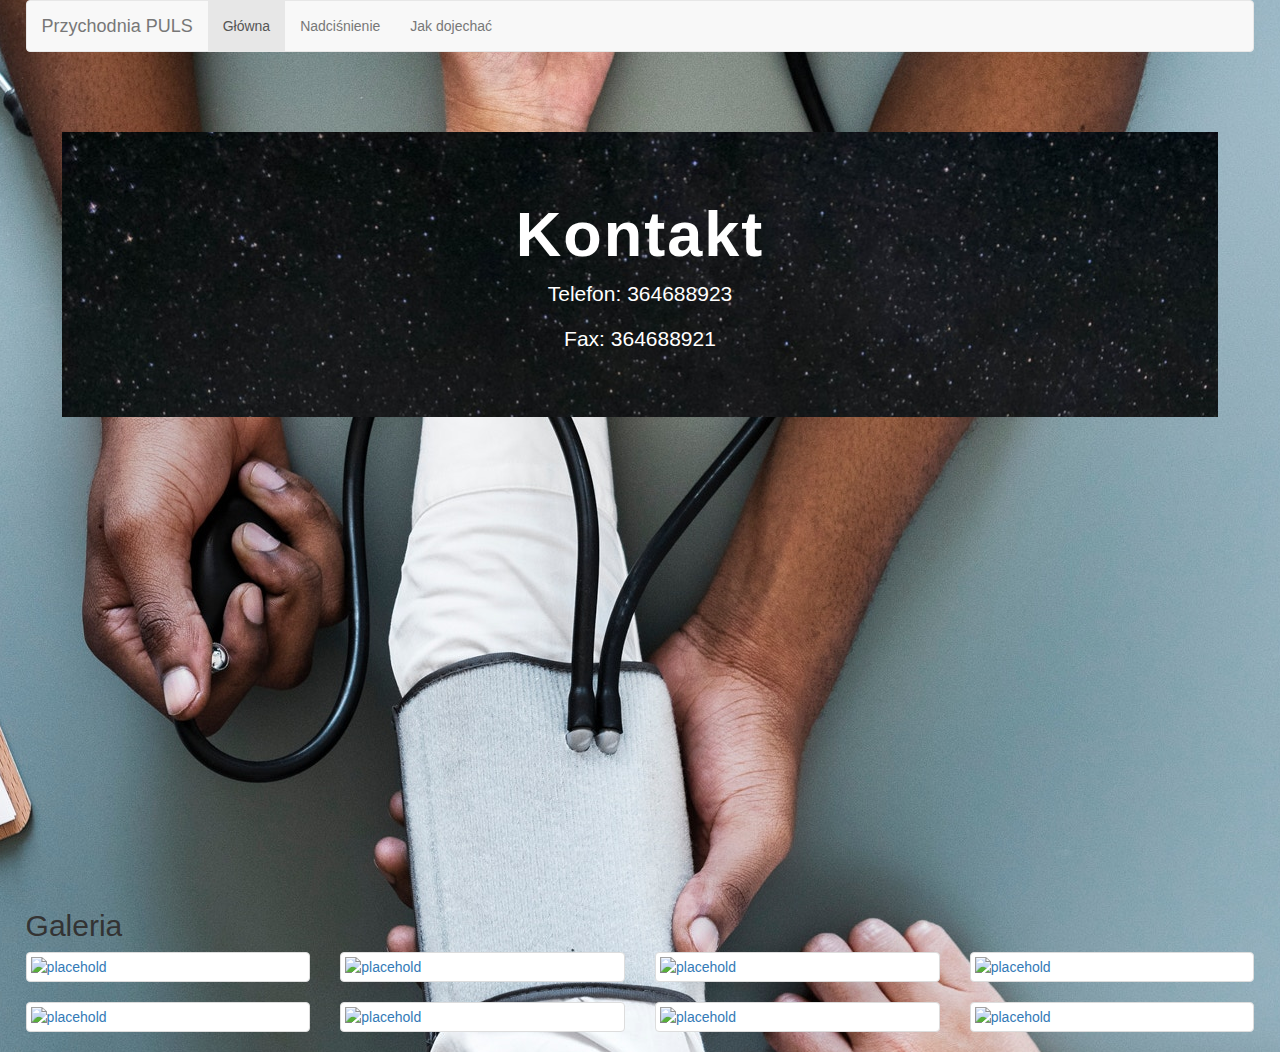
==== mapa.html @ 68991e75 "add all files and images" ====
<!DOCTYPE html>
<html lang="pl">
	<head>
    	<meta charset="UTF-8">
    	<link rel="stylesheet" type="text/css" href="https://maxcdn.bootstrapcdn.com/bootstrap/3.3.7/css/bootstrap.min.css">
		<link rel="stylesheet" type="text/css" href="style.css">
		<title>Przychodnia PULS</title>
	</head>
	<body>
		<nav class="navbar navbar-default">
		  <div class="container-fluid">
			<!-- Brand and toggle get grouped for better mobile display -->
			<div class="navbar-header">

			  <button type="button" class="navbar-toggle collapsed" data-toggle="collapse" data-target="#bs-example-navbar-collapse-1" aria-expanded="false">
				<span class="sr-only">Toggle navigation</span>
				<span class="icon-bar"></span>
				<span class="icon-bar"></span>
				<span class="icon-bar"></span>
			  </button>
			  <a class="navbar-brand" href="#">Przychodnia PULS</a>
			</div>

			<!-- Collect the nav links, forms, and other content for toggling -->
			<div class="collapse navbar-collapse" id="bs-example-navbar-collapse-1">
				<ul class="nav navbar-nav">
					<li class="active"><a href="index.html">Główna<span class="sr-only">(current)</span></a></li>
					<li><a href="nadcisnienie.html">Nadciśnienie</a></li>
					<li><a href="mapa.html">Jak dojechać</a></li>
				</ul>
			</div>
			</div>
		</nav>
	
		<section class="text-center prevention">
			<div class="jumbotron text-center">
				<div class="container">
				<h1> Kontakt </h1>
				<p> Telefon: 364688923  </p>
				<p> Fax: 364688921 </p>
				</div>
			</div>
		</section>
		<iframe src="https://www.google.com/maps/embed?pb=!1m18!1m12!1m3!1d2932.4106825473364!2d-114.46711838519214!3d42.695024179165806!2m3!1f0!2f0!3f0!3m2!1i1024!2i768!4f13.1!3m3!1m2!1s0x54ac9dc38cf32265%3A0x50ca7ab5ab547fe5!2s287+Bob+Barton+Rd%2C+Jerome%2C+ID+83338%2C+Stany+Zjednoczone!5e0!3m2!1spl!2spl!4v1529043836399" width="100%" height="400" frameborder="0" style="border:0" allowfullscreen>
		</iframe>
				<h2>Galeria</h2>
				<div class="row">
					<div class="col-xs-12 col-sm-6 col-md-3">
				    	<a href="#" class="thumbnail">
				    	<img class="img-responsive" src="http://placehold.it/300x300" alt="placehold">
				    	</a>
					</div>
					<div class="col-xs-12 col-sm-6 col-md-3">
				    	<a href="#" class="thumbnail">
				    	<img class="img-responsive" src="http://placehold.it/300x300" alt="placehold">
				    	</a>
					</div>
					<div class="col-xs-12 col-sm-6 col-md-3">
				    	<a href="#" class="thumbnail">
				    	<img class="img-responsive" src="http://placehold.it/300x300" alt="placehold">
				    	</a>
					</div>
					<div class="col-xs-12 col-sm-6 col-md-3">
				    	<a href="#" class="thumbnail">
				    	<img class="img-responsive" src="http://placehold.it/300x300" alt="placehold">
				    	</a>
					</div>
				</div>
				<div class="row">
					<div class="col-xs-12 col-sm-6 col-md-3">
				    	<a href="#" class="thumbnail">
				    	<img class="img-responsive" src="http://placehold.it/300x300" alt="placehold">
				    	</a>
					</div>
					<div class="col-xs-12 col-sm-6 col-md-3">
				    	<a href="#" class="thumbnail">
				    	<img class="img-responsive" src="http://placehold.it/300x300" alt="placehold">
				    	</a>
					</div>
					<div class="col-xs-12 col-sm-6 col-md-3">
				    	<a href="#" class="thumbnail">
				    	<img class="img-responsive" src="http://placehold.it/300x300" alt="placehold">
				    	</a>
					</div>
					<div class="col-xs-12 col-sm-6 col-md-3">
				    	<a href="#" class="thumbnail">
				    	<img class="img-responsive" src="http://placehold.it/300x300" alt="placehold">
				    	</a>
					</div>
				</div>
			</section>
		<script src="https://code.jquery.com/jquery-3.1.0.min.js">
		</script>
		<script src="https://maxcdn.bootstrapcdn.com/bootstrap/3.3.7/js/bootstrap.min.js">
		</script>
	</body>
</html>
---- style.css ----
body {
	background-image: url(nurse.jpg);
	background-repeat: no-repeat;
	background-attachment: fixed;
	background-position: center;
	margin: 0 2%;
}
section {
	padding: 3%;
	
}
.jumbotron {
	background-image: url(sky&night.jpg);   
	color: #FFF;
}
@media (min-width: 768px) {
	.prevention {
		padding-top: 60px;	
	}
}
table, td, th, tr {
	padding: 2%;
	margin-top: 1%;
	background-color: #ffe0e0;
}
h1 {
	font-weight: bold;
	letter-spacing: 2px;	
}
p {
	font-size: 20px;
	font-weight: bold;
}
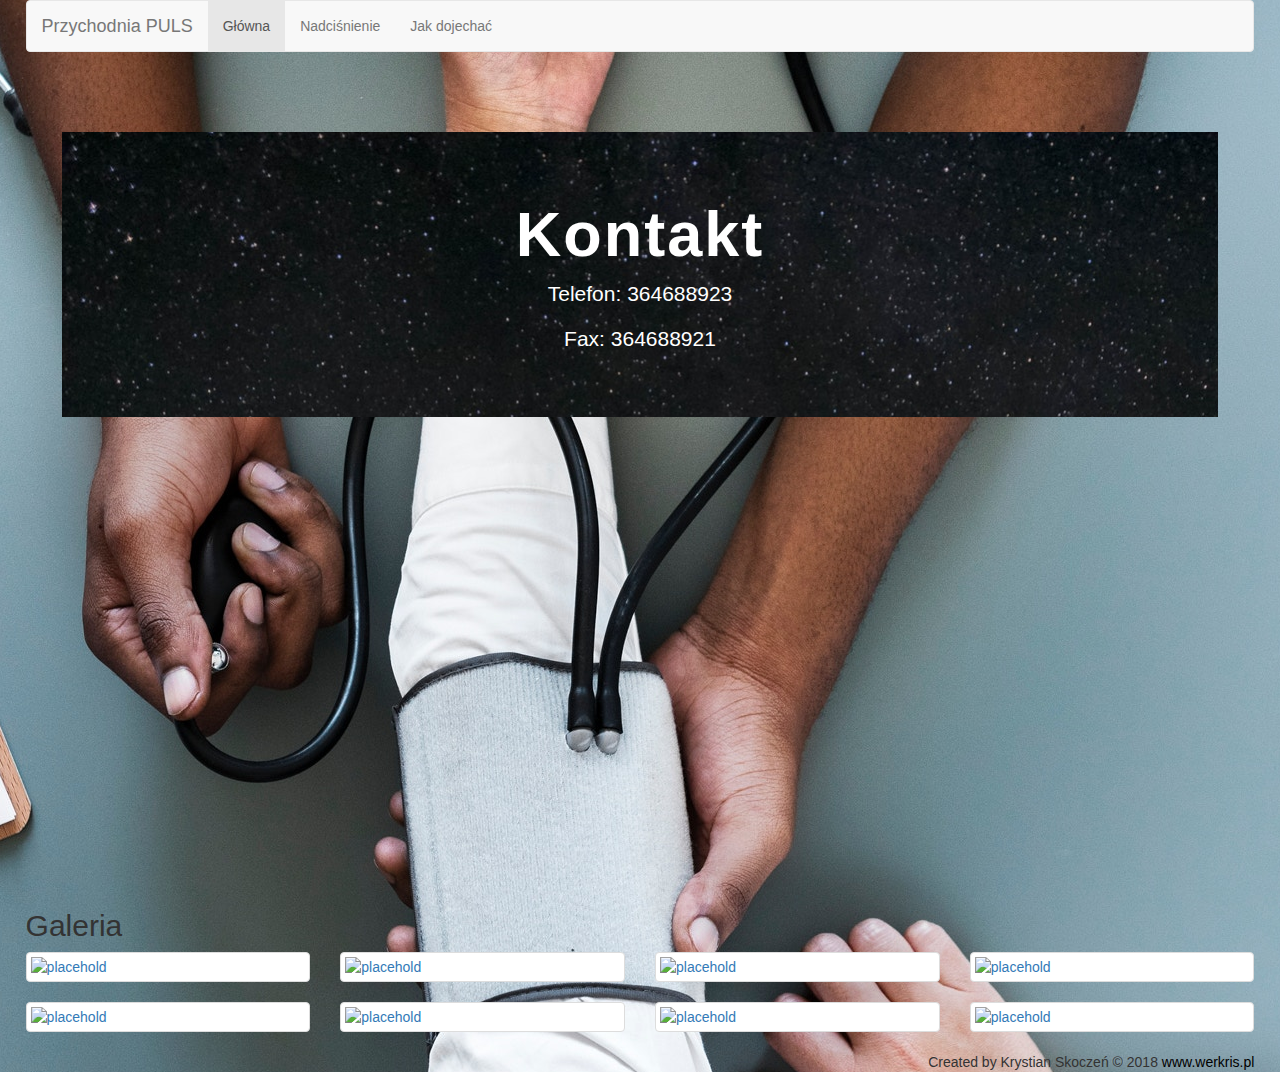
==== commit e24d6ea1: "change footer" ====
--- a/mapa.html
+++ b/mapa.html
@@ -89,6 +89,9 @@
 					</div>
 				</div>
 			</section>
+			<footer>
+				Created by Krystian Skoczeń &copy; 2018 <a class="site" href="http://werkris.pl">www.werkris.pl</a>
+			</footer>
 		<script src="https://code.jquery.com/jquery-3.1.0.min.js">
 		</script>
 		<script src="https://maxcdn.bootstrapcdn.com/bootstrap/3.3.7/js/bootstrap.min.js">
--- a/style.css
+++ b/style.css
@@ -13,6 +13,16 @@
 	background-image: url(sky&night.jpg);   
 	color: #FFF;
 }
+
+footer {
+	text-align: right;
+}
+
+footer a {
+	text-decoration: none;
+	color: #000;
+}
+
 @media (min-width: 768px) {
 	.prevention {
 		padding-top: 60px;	
